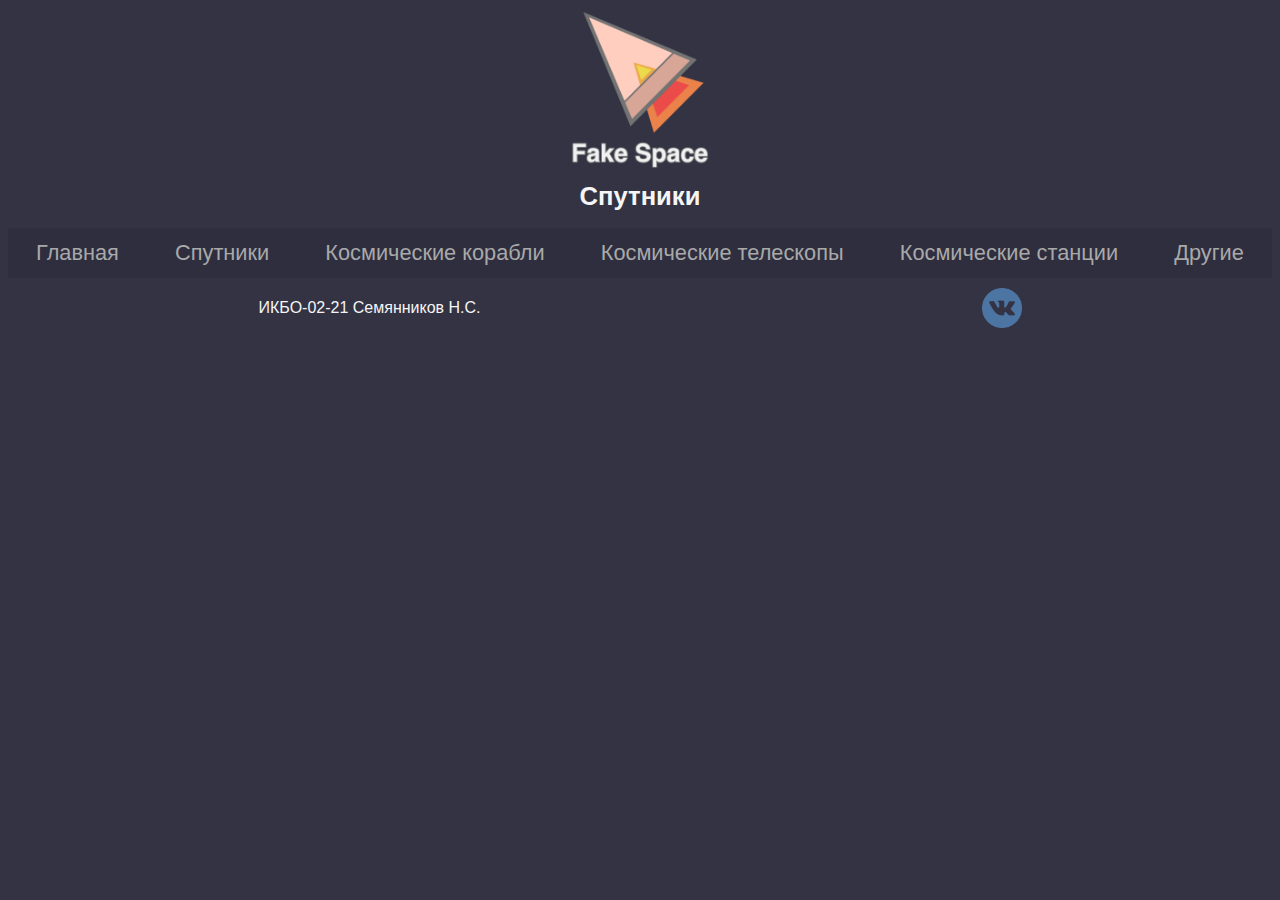
==== satellites.html @ 00759c7b "Started course project" ====
<!doctype html>
<html lang="en">
<head>
    <meta charset="UTF-8">
    <meta name="viewport"
          content="width=device-width, user-scalable=no, initial-scale=1.0, maximum-scale=1.0, minimum-scale=1.0">
    <meta http-equiv="X-UA-Compatible" content="ie=edge">
    <link rel="icon" type="image/x-icon" href="img/favicon.png">
    <title>Спутники</title>
    <link href="https://fonts.googleapis.com/css?family=Open+Sans:400,600,300" rel="stylesheet" type="text/css">
    <script src="script.js"></script>
    <link rel="stylesheet" href="stylesheets/inputs.css">
    <link rel="stylesheet" href="stylesheets/navigation.css">
    <link rel="stylesheet" href="stylesheets/definitions.css">
    <link rel="stylesheet" href="stylesheets/style.css">
    <link rel="stylesheet" href="stylesheets/medias.css">
</head>
<body>
<header></header>
<main>

</main>
<footer></footer>
</body>
</html>
---- stylesheets/inputs.css ----
input[type="checkbox"] {
    display: none;
}

input:checked ~ #burger {
    height: max-content;
    top: 0;
    left: 0;
    scale: 1;
}

input:checked + label {
    rotate: 90deg;
}
---- stylesheets/navigation.css ----
.navigation {
    display: flex;
    padding: 0;
}

.navigation.main {
    flex-direction: row;
    justify-content: space-around;
    background: #2E2E3F;
    font-size: 1.7vw;
    width: auto;
}

#burger_label {
    width: max-content;
    transition: all 0.2s linear;
}

.navigation.burger {
    padding: 5px;
    visibility: hidden;
    position: fixed;
    top: 0;
    left: 0;
    flex-direction: column;
    width: max-content;
    height: max-content;
}

.navigation.burger div {
    display: flex;
    position: relative;
    flex-direction: column;
    background: rgba(44, 44, 58, 0.9);
    top: -25px;
    scale: 0;
    transform-origin: left top;
    border-radius: 10px;
    transition: all 0.5s ease-in-out;
}

.navigation.burger div img:not(.logo) {
    position: relative;
    top: 5px;
    width: 20px;
}

.navigation.main a {
    line-height: 50px;
}

.navigation.burger img {
    margin: auto;
}

.navigation.burger a {
    line-height: 30px;
}

.logo {
    width: 11vw;
}

.logo.bg_item {
    width: 9vw;
}

.site-name {
    margin-top: 10px;
    font-size: 2vw;
}
---- stylesheets/definitions.css ----
article {
    margin-top: 1em;
}

.definitions {
    display: flex;
    flex-wrap: wrap;
    justify-content: space-around;
    font-family: "Open Sans", sans-serif;
    margin-top: 10px;
    text-align: left;
    background: rgb(46, 46, 63);
    padding: 10px 0;
}

.definitions div {
    flex-basis: 32%;
}

.definitions div:hover {
    background: rgb(61, 61, 78);
}

dt {
    margin-left: 1em;
    font-weight: bolder;
}

dd {
    margin-left: 1.5rem;
    margin-top: 0.1em;
    padding: 5px;
    font-size: 90%;
    text-align: justify;
}
---- stylesheets/style.css ----
body {
    font-family: Arial, serif;
    color: whitesmoke;
    background: rgb(51, 51, 68);
    cursor: default;
}

/* Ссылки */

a {
    color: darkgray;
    text-decoration: none;
}

a:hover {
    color: azure;
}

a:active {
    color: red;
}

/* !Ссылки */

section {
    margin-top: 1em;
}

h2 {
    font-size: 26px;
}

footer {
    margin-top: 10px;
    display: flex;
    flex-direction: row;
    justify-content: space-around;
    align-items: center;
}

footer a:has(img) {
    border-radius: 20px;
    height: 40px;
}

footer img {
    width: 40px;
}

footer img:hover {
    filter: brightness(1.3);
}

.text-center {
    text-align: center;
}

#arrowUp {
    position: fixed;
    right: 10px;
    top: 10px;
    display: none;
    width: 30px;
    font-size: 30px;
}

#arrowUp:hover {
    color: aquamarine;
}

::-webkit-scrollbar {
    display: none;
}
---- stylesheets/medias.css ----
@media screen and (max-width: 1000px) {
    .navigation a {
        font-size: 1.8vw;
    }
}

@media screen and (max-width: 970px) {
    .definitions div {
        flex-basis: 45%;
    }
}

@media screen and (max-width: 850px) {
    .definitions {
        font-size: 14px;
    }
}

@media screen and (max-width: 660px) {
    .definitions div {
        flex-basis: 90%;
    }

    #arrowUp {
        visibility: hidden;
    }

    .navigation a {
        font-size: 3.0vw;
    }

    .navigation.main, header > div {
        display: none;
    }

    .navigation.burger {
        visibility: visible;
    }
}

@media screen and (max-width: 400px) {
    .navigation.burger a {
        font-size: 13px;
        line-height: 30px;
    }
}
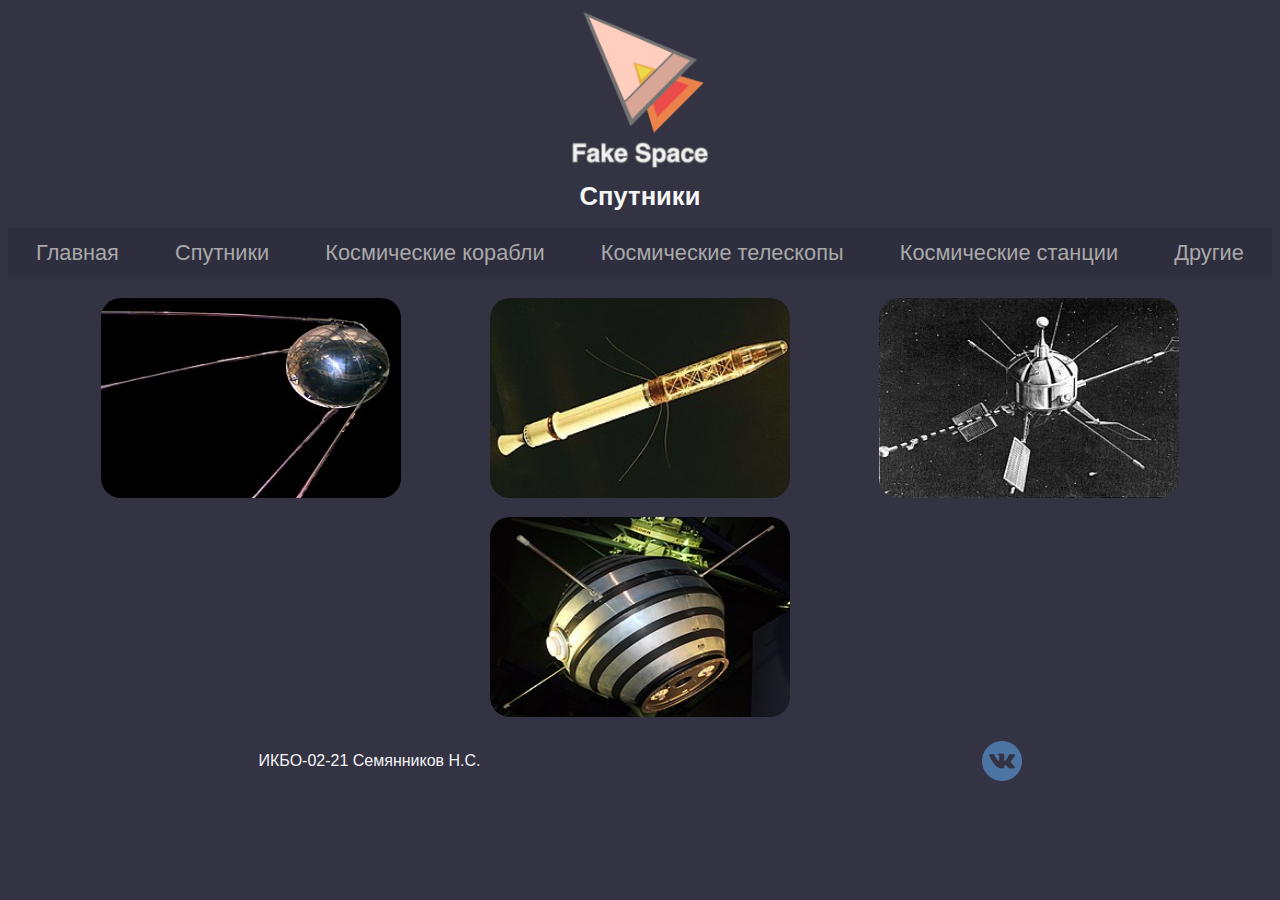
==== commit 28505118: "Done 11 task" ====
--- a/satellites.html
+++ b/satellites.html
@@ -14,11 +14,17 @@
     <link rel="stylesheet" href="stylesheets/definitions.css">
     <link rel="stylesheet" href="stylesheets/style.css">
     <link rel="stylesheet" href="stylesheets/medias.css">
+    <link rel="stylesheet" href="stylesheets/contents/satellites.css">
 </head>
 <body>
 <header></header>
 <main>
-
+    <div class="container">
+        <a class="sputnik1"><img src="img/satellites/sputnik1.jpg"></a>
+        <a class="explorer1"><img src="img/satellites/Explorer1.jpg"></a>
+        <a class="ariel1"><img src="img/satellites/Ariel_1.jpg"></a>
+        <a class="asterix"><img src="img/satellites/Asterix.jfif"></a>
+    </div>
 </main>
 <footer></footer>
 </body>
--- a/stylesheets/inputs.css
+++ b/stylesheets/inputs.css
@@ -9,6 +9,10 @@
     scale: 1;
 }
 
+input:not(:checked) ~ #burger * {
+    animation: hideBurgerMenu 1ms 0.7s forwards;
+}
+
 input:checked + label {
     rotate: 90deg;
 }--- a/stylesheets/navigation.css
+++ b/stylesheets/navigation.css
@@ -1,6 +1,7 @@
 .navigation {
     display: flex;
     padding: 0;
+    z-index: 999;
 }
 
 .navigation.main {
@@ -36,6 +37,7 @@
     scale: 0;
     transform-origin: left top;
     border-radius: 10px;
+    padding: 0 5px;
     transition: all 0.5s ease-in-out;
 }
 
@@ -69,3 +71,12 @@
     margin-top: 10px;
     font-size: 2vw;
 }
+
+@keyframes hideBurgerMenu {
+    100% {
+        width: 0;
+        height: 0;
+        font-size: 0;
+        line-height: 0;
+    }
+}--- a/stylesheets/style.css
+++ b/stylesheets/style.css
@@ -5,7 +5,54 @@
     cursor: default;
 }
 
-/* Ссылки */
+.container {
+    margin: 20px auto;
+    width: 90%;
+    display: flex;
+    flex-direction: row;
+    justify-content: space-around;
+    align-items: center;
+    text-align: center;
+    flex-wrap: wrap;
+    row-gap: 15px;
+    column-gap: 30px;
+}
+
+.container a {
+    position: relative;
+}
+
+.container a img {
+    width: 300px;
+    height: 200px;
+    border-radius: 20px;
+}
+
+.container a:before {
+    position: absolute;
+    padding: 10px;
+    left: -1.8rem;
+    top: -10px;
+    width: calc(100% + 2.5em);
+    height: 100%;
+    border-radius: 20px;
+    backdrop-filter: blur(5px);
+    text-align: justify;
+    transform-origin: center;
+    scale: 0;
+    background: rgba(43, 43, 43, 0.3);
+    transition: 0.3s all ease-in-out;
+}
+
+.container a:hover:before {
+    scale: 1;
+}
+
+h2 {
+    font-size: 26px;
+}
+
+/* Links */
 
 a {
     color: darkgray;
@@ -16,19 +63,11 @@
     color: azure;
 }
 
-a:active {
+nav * a:active {
     color: red;
 }
 
-/* !Ссылки */
-
-section {
-    margin-top: 1em;
-}
-
-h2 {
-    font-size: 26px;
-}
+/*  Footer  */
 
 footer {
     margin-top: 10px;
--- a/stylesheets/medias.css
+++ b/stylesheets/medias.css
@@ -1,6 +1,11 @@
-@media screen and (max-width: 1000px) {
+@media screen and (max-width: 1024px) {
     .navigation a {
         font-size: 1.8vw;
+    }
+
+    .container a img {
+        width: 250px;
+        height: 150px;
     }
 }
 
@@ -38,9 +43,32 @@
     }
 }
 
-@media screen and (max-width: 400px) {
+@media screen and (max-width: 605px) {
+    .container a img {
+        width: 200px;
+        height: 150px;
+    }
+
+    .container a:before {
+        font-size: 0.7em;
+    }
+}
+
+@media screen and (max-width: 500px) {
+    .container a img {
+        width: 40vw;
+        height: 30vw;
+    }
+}
+
+@media screen and (max-width: 443px) {
     .navigation.burger a {
         font-size: 13px;
         line-height: 30px;
     }
+
+    .container a img {
+        width: 60vw;
+        height: 40vw;
+    }
 }--- a/stylesheets/contents/satellites.css
+++ b/stylesheets/contents/satellites.css
@@ -0,0 +1,15 @@
+.sputnik1:before {
+    content: "«Спутник-1» — первый в мире искусственный спутник Земли, советский космический аппарат, запущенный на орбиту 4 октября 1957 года. Кодовое обозначение спутника — «ПС-1».";
+}
+
+.explorer1:before {
+    content: "«Эксплорер-1» — искусственный спутник Земли, который стал первым ИСЗ, удачно запущенным в США 1 февраля 1958 года в 3:48 UTC командой Вернера фон Брауна. «Эксплорер-1» прекратил радиопередачи 28 февраля 1958 года, находился на орбите до марта 1970 года.";
+}
+
+.ariel1:before {
+    content: "Ariel 1 — первый британский искусственный спутник Земли. Был успешно запущен с космодрома на мысе Канаверел 26 апреля 1962 года.";
+}
+
+.asterix:before {
+    content: "«Астерикс» — первый французский искусственный спутник Земли, предназначался, в первую очередь, для испытания ракеты-носителя. Был запущен с французского космодрома Хаммагир в Алжире 26 ноября 1965 года с помощью сконструированной самостоятельно французской ракеты-носителя «Диамант-А».";
+}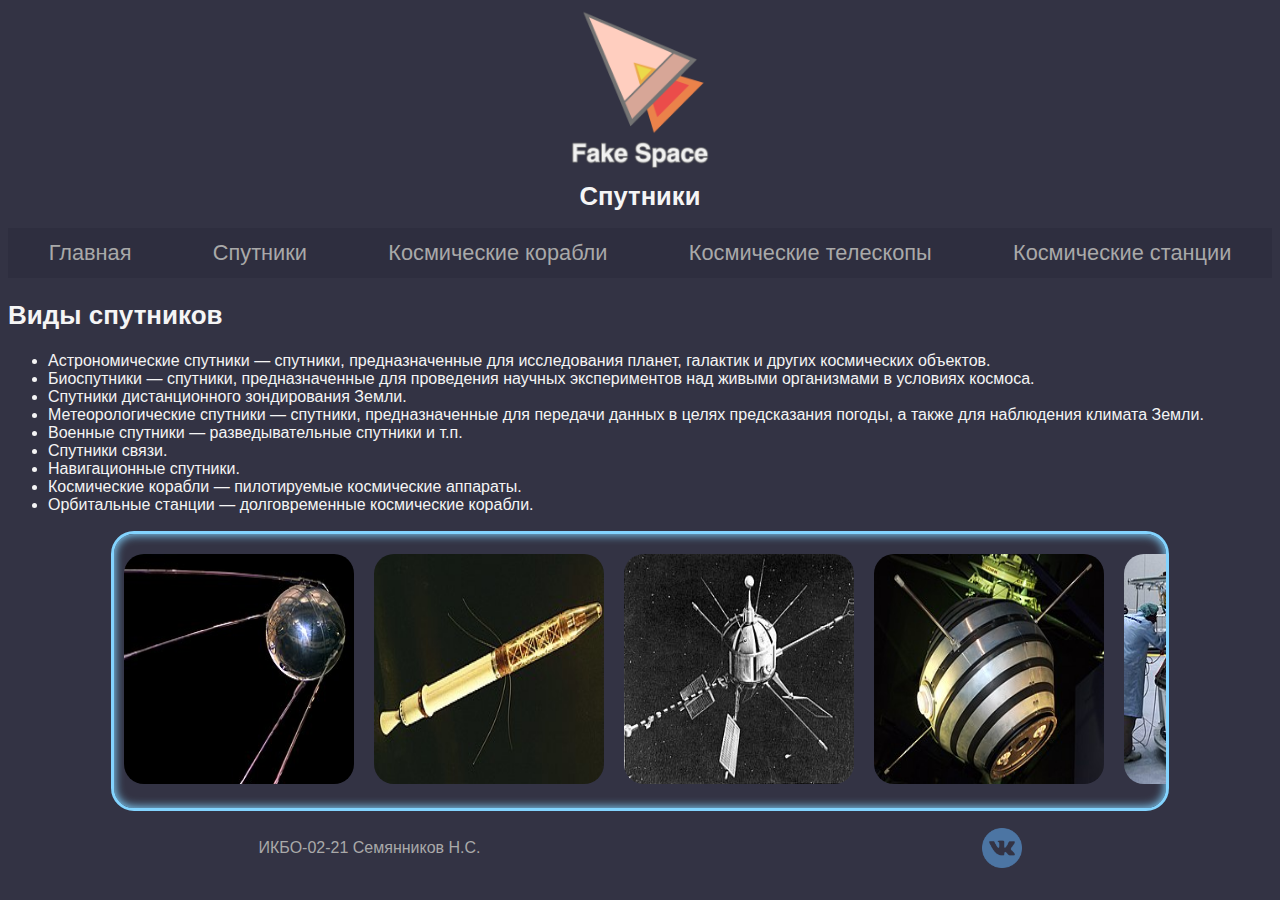
==== commit 19b1892c: "Done 12 task" ====
--- a/satellites.html
+++ b/satellites.html
@@ -8,22 +8,60 @@
     <link rel="icon" type="image/x-icon" href="img/favicon.png">
     <title>Спутники</title>
     <link href="https://fonts.googleapis.com/css?family=Open+Sans:400,600,300" rel="stylesheet" type="text/css">
-    <script src="script.js"></script>
     <link rel="stylesheet" href="stylesheets/inputs.css">
     <link rel="stylesheet" href="stylesheets/navigation.css">
     <link rel="stylesheet" href="stylesheets/definitions.css">
     <link rel="stylesheet" href="stylesheets/style.css">
     <link rel="stylesheet" href="stylesheets/medias.css">
     <link rel="stylesheet" href="stylesheets/contents/satellites.css">
+    <script src="script.js"></script>
 </head>
 <body>
 <header></header>
 <main>
+    <div class="types">
+        <h2>Виды спутников</h2>
+        <ul>
+            <li>
+                Астрономические спутники — спутники, предназначенные для исследования планет, галактик и других космических объектов.
+            </li>
+            <li>
+                Биоспутники — спутники, предназначенные для проведения научных экспериментов над живыми организмами в условиях космоса.
+            </li>
+            <li>
+                Спутники дистанционного зондирования Земли.
+            </li>
+            <li>
+                Метеорологические спутники — спутники, предназначенные для передачи данных в целях предсказания погоды, а также для наблюдения климата Земли.
+            </li>
+            <li>
+                Военные спутники — разведывательные спутники и т.п.
+            </li>
+            <li>
+                Спутники связи.
+            </li>
+            <li>
+                Навигационные спутники.
+            </li>
+            <li>
+                Космические корабли — пилотируемые космические аппараты.
+            </li>
+            <li>
+                Орбитальные станции — долговременные космические корабли.
+            </li>
+        </ul>
+    </div>
     <div class="container">
         <a class="sputnik1"><img src="img/satellites/sputnik1.jpg"></a>
         <a class="explorer1"><img src="img/satellites/Explorer1.jpg"></a>
         <a class="ariel1"><img src="img/satellites/Ariel_1.jpg"></a>
         <a class="asterix"><img src="img/satellites/Asterix.jfif"></a>
+        <a class="viking"><img src="img/satellites/Viking.jpg"></a>
+        <a class="orsted"><img src="img/satellites/Orsted.jpg"></a>
+        <a class="libertad"><img src="img/satellites/Libertad.jfif"></a>
+        <a class="swisscube"><img src="img/satellites/SwissCube.jpg"></a>
+        <a class="kndr"><img src="img/satellites/Kwangmyongsong.png"></a>
+        <a class="katari"><img src="img/satellites/TupakKatari.jpg"></a>
     </div>
 </main>
 <footer></footer>
--- a/stylesheets/definitions.css
+++ b/stylesheets/definitions.css
@@ -7,14 +7,17 @@
     flex-wrap: wrap;
     justify-content: space-around;
     font-family: "Open Sans", sans-serif;
-    margin-top: 10px;
+    margin: 10px auto;
+    width: 95%;
     text-align: left;
-    background: rgb(46, 46, 63);
     padding: 10px 0;
+    row-gap: 10px;
 }
 
 .definitions div {
+    border-radius: 10px;
     flex-basis: 32%;
+    background: rgb(41, 41, 56);
 }
 
 .definitions div:hover {
@@ -22,12 +25,12 @@
 }
 
 dt {
-    margin-left: 1em;
+    text-align: center;
     font-weight: bolder;
 }
 
 dd {
-    margin-left: 1.5rem;
+    margin-left: 0;
     margin-top: 0.1em;
     padding: 5px;
     font-size: 90%;
--- a/stylesheets/style.css
+++ b/stylesheets/style.css
@@ -6,46 +6,61 @@
 }
 
 .container {
+    scroll-snap-type: x mandatory;
+    border-radius: 20px;
+    scroll-behavior: smooth;
+    position: relative;
     margin: 20px auto;
-    width: 90%;
+    padding: 20px;
+    width: 80%;
     display: flex;
-    flex-direction: row;
-    justify-content: space-around;
+    overflow-y: hidden;
+    overflow-x: scroll;
+    text-align: center;
+    flex-wrap: nowrap;
     align-items: center;
-    text-align: center;
-    flex-wrap: wrap;
-    row-gap: 15px;
-    column-gap: 30px;
+    box-shadow: inset 0 0 10px 1px #83D4FF;
+    outline: solid #83D4FF;
 }
 
 .container a {
+    scroll-snap-align: start;
     position: relative;
+    padding: 0 10px;
 }
 
 .container a img {
-    width: 300px;
-    height: 200px;
+    margin: auto;
     border-radius: 20px;
+    height: 230px;
+    width: 230px;
+    cursor: pointer;
 }
 
 .container a:before {
     position: absolute;
+    cursor: pointer;
     padding: 10px;
-    left: -1.8rem;
+    left: -10px;
     top: -10px;
-    width: calc(100% + 2.5em);
+    width: 100%;
     height: 100%;
     border-radius: 20px;
-    backdrop-filter: blur(5px);
+    backdrop-filter: blur(1px);
     text-align: justify;
     transform-origin: center;
     scale: 0;
-    background: rgba(43, 43, 43, 0.3);
+    font-size: 0.9em;
+    background: rgba(43, 43, 43, 0.2);
     transition: 0.3s all ease-in-out;
 }
 
-.container a:hover:before {
+.container .hovered:before {
     scale: 1;
+}
+
+.container .hovered:hover:before {
+    backdrop-filter: blur(5px);
 }
 
 h2 {
@@ -65,6 +80,11 @@
 
 nav * a:active {
     color: red;
+}
+
+pre {
+    font-size: 16px;
+    font-family: "Arial", serif;
 }
 
 /*  Footer  */
@@ -107,6 +127,10 @@
     color: aquamarine;
 }
 
+.hidden {
+    display: none;
+}
+
 ::-webkit-scrollbar {
     display: none;
 }--- a/stylesheets/medias.css
+++ b/stylesheets/medias.css
@@ -1,11 +1,25 @@
+@media screen and (min-width: 1980px) {
+    .types {
+        font-size: 1.1vw;
+    }
+
+    .container a img {
+        height: 18vw;
+        width: 18vw;
+    }
+
+    .container a:before {
+        font-size: 1.1vw;
+    }
+
+    footer {
+        font-size: 1.1vw;
+    }
+}
+
 @media screen and (max-width: 1024px) {
     .navigation a {
         font-size: 1.8vw;
-    }
-
-    .container a img {
-        width: 250px;
-        height: 150px;
     }
 }
 
@@ -43,32 +57,9 @@
     }
 }
 
-@media screen and (max-width: 605px) {
-    .container a img {
-        width: 200px;
-        height: 150px;
-    }
-
-    .container a:before {
-        font-size: 0.7em;
-    }
-}
-
-@media screen and (max-width: 500px) {
-    .container a img {
-        width: 40vw;
-        height: 30vw;
-    }
-}
-
-@media screen and (max-width: 443px) {
+@media screen and (max-width: 450px) {
     .navigation.burger a {
         font-size: 13px;
         line-height: 30px;
     }
-
-    .container a img {
-        width: 60vw;
-        height: 40vw;
-    }
 }--- a/stylesheets/contents/satellites.css
+++ b/stylesheets/contents/satellites.css
@@ -12,4 +12,28 @@
 
 .asterix:before {
     content: "«Астерикс» — первый французский искусственный спутник Земли, предназначался, в первую очередь, для испытания ракеты-носителя. Был запущен с французского космодрома Хаммагир в Алжире 26 ноября 1965 года с помощью сконструированной самостоятельно французской ракеты-носителя «Диамант-А».";
+}
+
+.viking:before{
+    content: "Викинг — первый искусственный спутник Земли, разработанный в Швеции. Спутник был запущен 22 февраля 1986 года с космодрома Куру с помощью ракеты-носителя Ариан-1. Викинг использовался для исследования плазменных процессов в магнитосфере и ионосфере.";
+}
+
+.orsted:before{
+    content: "Эрстед (дат. Ørsted) — первый искусственный спутник Земли, произведённый в Дании. Аппарат был запущен 23 февраля 1999 года с космодрома на авиабазе Ванденберг с помощью ракеты-носителя Дельта-2. Основная задача аппарата — высокоточные измерения параметров геомагнитного поля Земли.";
+}
+
+.libertad:before{
+    content: "Libertad 1 — первый колумбийский искусственный спутник. Построен студентами Университета Сергио Арболеды в Боготе. На орбиту его доставила ракета Днепр 17 апреля 2007 года с космодрома Байконур в Казахстане.";
+}
+
+.swisscube:before{
+    content: "SwissCube — первый спутник, полностью построенный в Швейцарии. Он был разработан на базе платформы CubeSat в The École Polytechnique Fédérale de Lausanne (EPFL) в сотрудничестве с рядом швейцарских инженерных школ, университетов и частных фирм. Представляет собой куб с ребром 10 см и весом 820 граммов.";
+}
+
+.kndr:before{
+    content: "Кванмёнсон-3 (кор. 광명성 3호?, 光明星三號? — «Яркая звезда-3») — третий из серии искусственных спутников Земли КНДР. Запуск спутника ракетой-носителем (РН) «Ынха-3» («Млечный путь-3») с космодрома Тончхан-ни (Сохэ) осуществлялся дважды: 13 апреля 2012 года и 12 декабря 2012 года.";
+}
+
+.katari:before{
+    content: "«Ту́пак Ката́ри» (исп. Túpac Katari), также TKSat-1 — первый спутник Боливии. Спутник связи назван в честь Тупака Катари — вождя индейского антиколониального восстания в Боливии 1780—1781 годов.";
 }